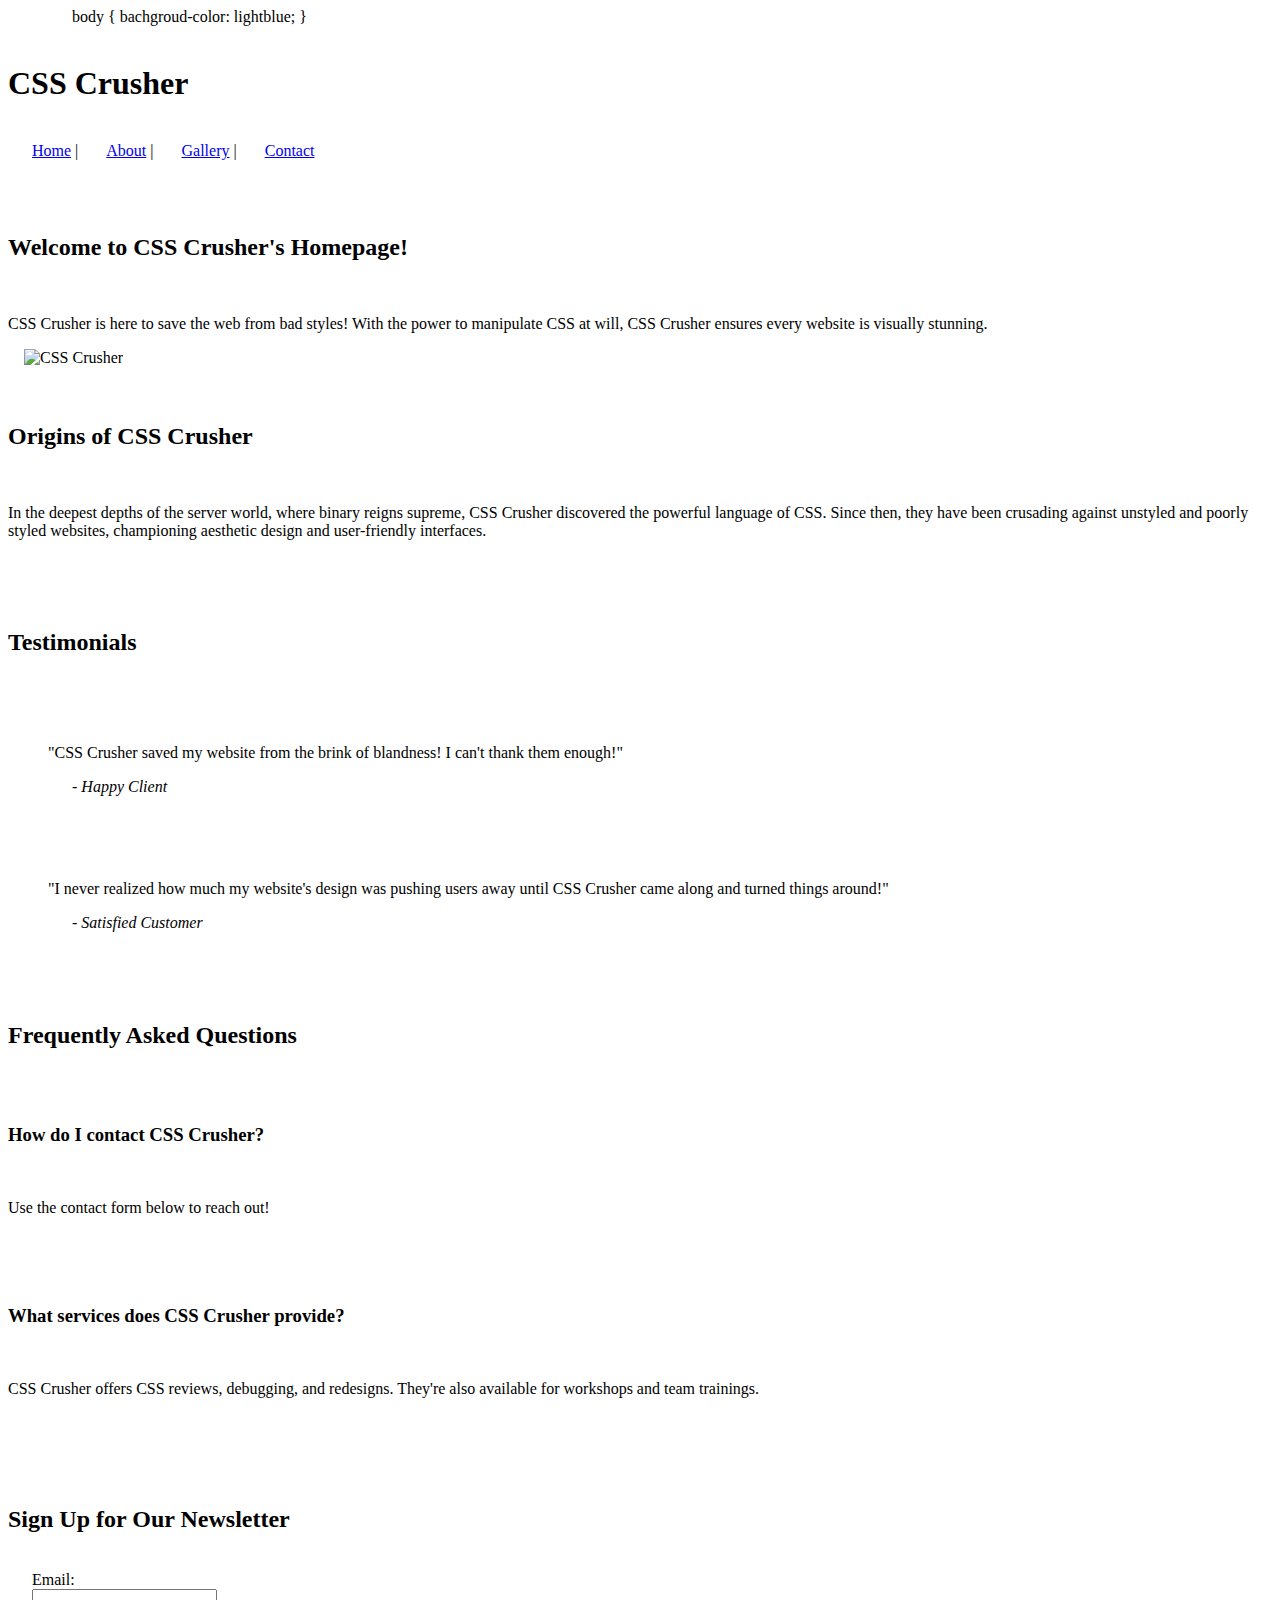
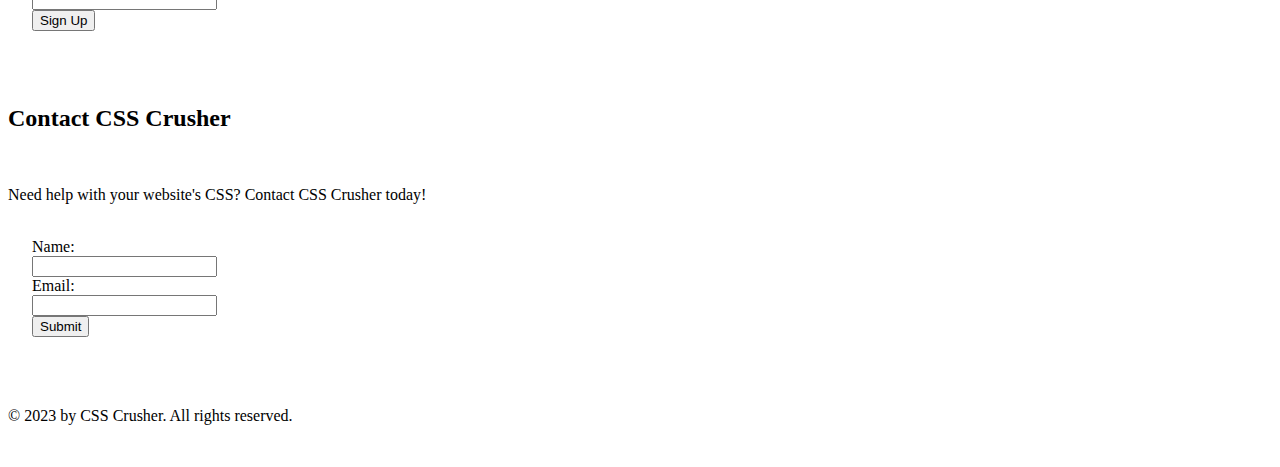
==== index.html @ 11405904 "Update index.html" ====
<!DOCTYPE html>
<html lang="en">
<head>
  <meta charset="UTF-8">
  <meta name="viewport" content="width=device-width, initial-scale=1.0">
 
  <title>CSS Crusher - Home</title>
 
  <link rel="stylesheet" href="styles.css">
</head>
 body {
 bachgroud-color: lightblue;
 }
<body class="body-class">

  <header class="header-class">
    <h1 class="title-class">CSS Crusher</h1>
    <nav class="nav-class">
      <a href="#" class="nav-link-class">Home</a> |
      <a href="#" class="nav-link-class">About</a> |
      <a href="#" class="nav-link-class">Gallery</a> |
      <a href="#" class="nav-link-class">Contact</a>
    </nav>
  </header>

  <section class="hero-section-class">
    <h2 class="section-title-class">Welcome to CSS Crusher's Homepage!</h2>
    <p class="text-class">CSS Crusher is here to save the web from bad styles! With the power to manipulate CSS at will, CSS Crusher ensures every website is visually stunning.</p>
    <img src="https://media.istockphoto.com/id/1360219351/photo/female-superhero-in-suit-standing-on-rooftop-with-sparks-radiating-from-hands.jpg?s=1024x1024&amp;w=is&amp;k=20&amp;c=zd_jNIPuRS_f5YhQb1Y8yCS39DUNI8YXLKuX61fwFPs=" alt="CSS Crusher" class="image-class">
  </section>

  <section class="origin-section-class">
    <h2 class="section-title-class">Origins of CSS Crusher</h2>
    <p class="text-class">In the deepest depths of the server world, where binary reigns supreme, CSS Crusher discovered the powerful language of CSS. Since then, they have been crusading against unstyled and poorly styled websites, championing aesthetic design and user-friendly interfaces.</p>
  </section>

  <section class="testimonial-section-class">
    <h2 class="section-title-class">Testimonials</h2>
    <blockquote class="blockquote-class">
      <p class="text-class">"CSS Crusher saved my website from the brink of blandness! I can't thank them enough!"</p>
      <cite class="cite-class">- Happy Client</cite>
    </blockquote>
    <blockquote class="blockquote-class">
      <p class="text-class">"I never realized how much my website's design was pushing users away until CSS Crusher came along and turned things around!"</p>
      <cite class="cite-class">- Satisfied Customer</cite>
    </blockquote>
  </section>

  <section class="faq-section-class">
    <h2 class="section-title-class">Frequently Asked Questions</h2>
    <div class="faq-class">
      <h3 class="faq-question-class">How do I contact CSS Crusher?</h3>
      <p class="text-class">Use the contact form below to reach out!</p>
    </div>
    <div class="faq-class">
      <h3 class="faq-question-class">What services does CSS Crusher provide?</h3>
      <p class="text-class">CSS Crusher offers CSS reviews, debugging, and redesigns. They're also available for workshops and team trainings.</p>
    </div>
  </section>

  <section class="newsletter-section-class">
    <h2 class="section-title-class">Sign Up for Our Newsletter</h2>
    <form class="form-class">
      <label for="newsletter-email" class="label-class">Email:</label><br>
      <input type="email" id="newsletter-email" name="newsletter-email" class="input-class"><br>
      <input type="submit" value="Sign Up" class="button-class">
    </form>
  </section>

  <section class="contact-section-class">
    <h2 class="section-title-class">Contact CSS Crusher</h2>
    <p class="text-class">Need help with your website's CSS? Contact CSS Crusher today!</p>
    <form class="form-class">
      <label for="name" class="label-class">Name:</label><br>
      <input type="text" id="name" name="name" class="input-class"><br>
      <label for="email" class="label-class">Email:</label><br>
      <input type="email" id="email" name="email" class="input-class"><br>
      <input type="submit" value="Submit" class="button-class">
    </form>
  </section>

  <footer class="footer-class">
    <p class="text-class">© 2023 by CSS Crusher. All rights reserved.</p>
  </footer>

</body>
</html>
---- styles.css ----
/* General body styles */
.body-class {
    font-family: Arial, sans-serif;
    background-color: #f4f4f4;
    color: #333;
}

/* Header styles */
.header-class {
    background-color: #005f73;
    color: white;
    padding: 20px;
    text-align: center;
}

/* Navigation bar styles */
.nav-class a {
    color: white;
    text-decoration: none;
    padding: 10px;
    margin: 0 10px;
}

.nav-class a:hover {
    background-color: #003d47;
}

/* Hero section styles */
.hero-section-class {
    background-color: #009688;
    color: white;
    padding: 30px;
    text-align: center;
}

.image-class {
    border: 5px solid #004d40;
    border-radius: 8px;
    max-width: 100%;
    height: auto;
}

/* Section title styles */
.section-title-class {
    color: #00796b;
    font-size: 2em;
    margin-bottom: 20px;
}

/* Text and paragraph styles */
.text-class {
    font-size: 1.1em;
    line-height: 1.6;
    margin-bottom: 20px;
}

/* Form and button styles */
.form-class input[type="text"],
.form-class input[type="email"] {
    width: 100%;
    padding: 10px;
    margin: 10px 0;
    border: 1px solid #ccc;
    border-radius: 4px;
}

.form-class button {
    background-color: #00796b;
    color: white;
    padding: 12px 20px;
    border: none;
    border-radius: 4px;
    cursor: pointer;
}

.form-class button:hover {
    background-color: #004d40;
}

/* Footer styles */
.footer-class {
    background-color: #333;
    color: white;
    padding: 10px;
    text-align: center;
}
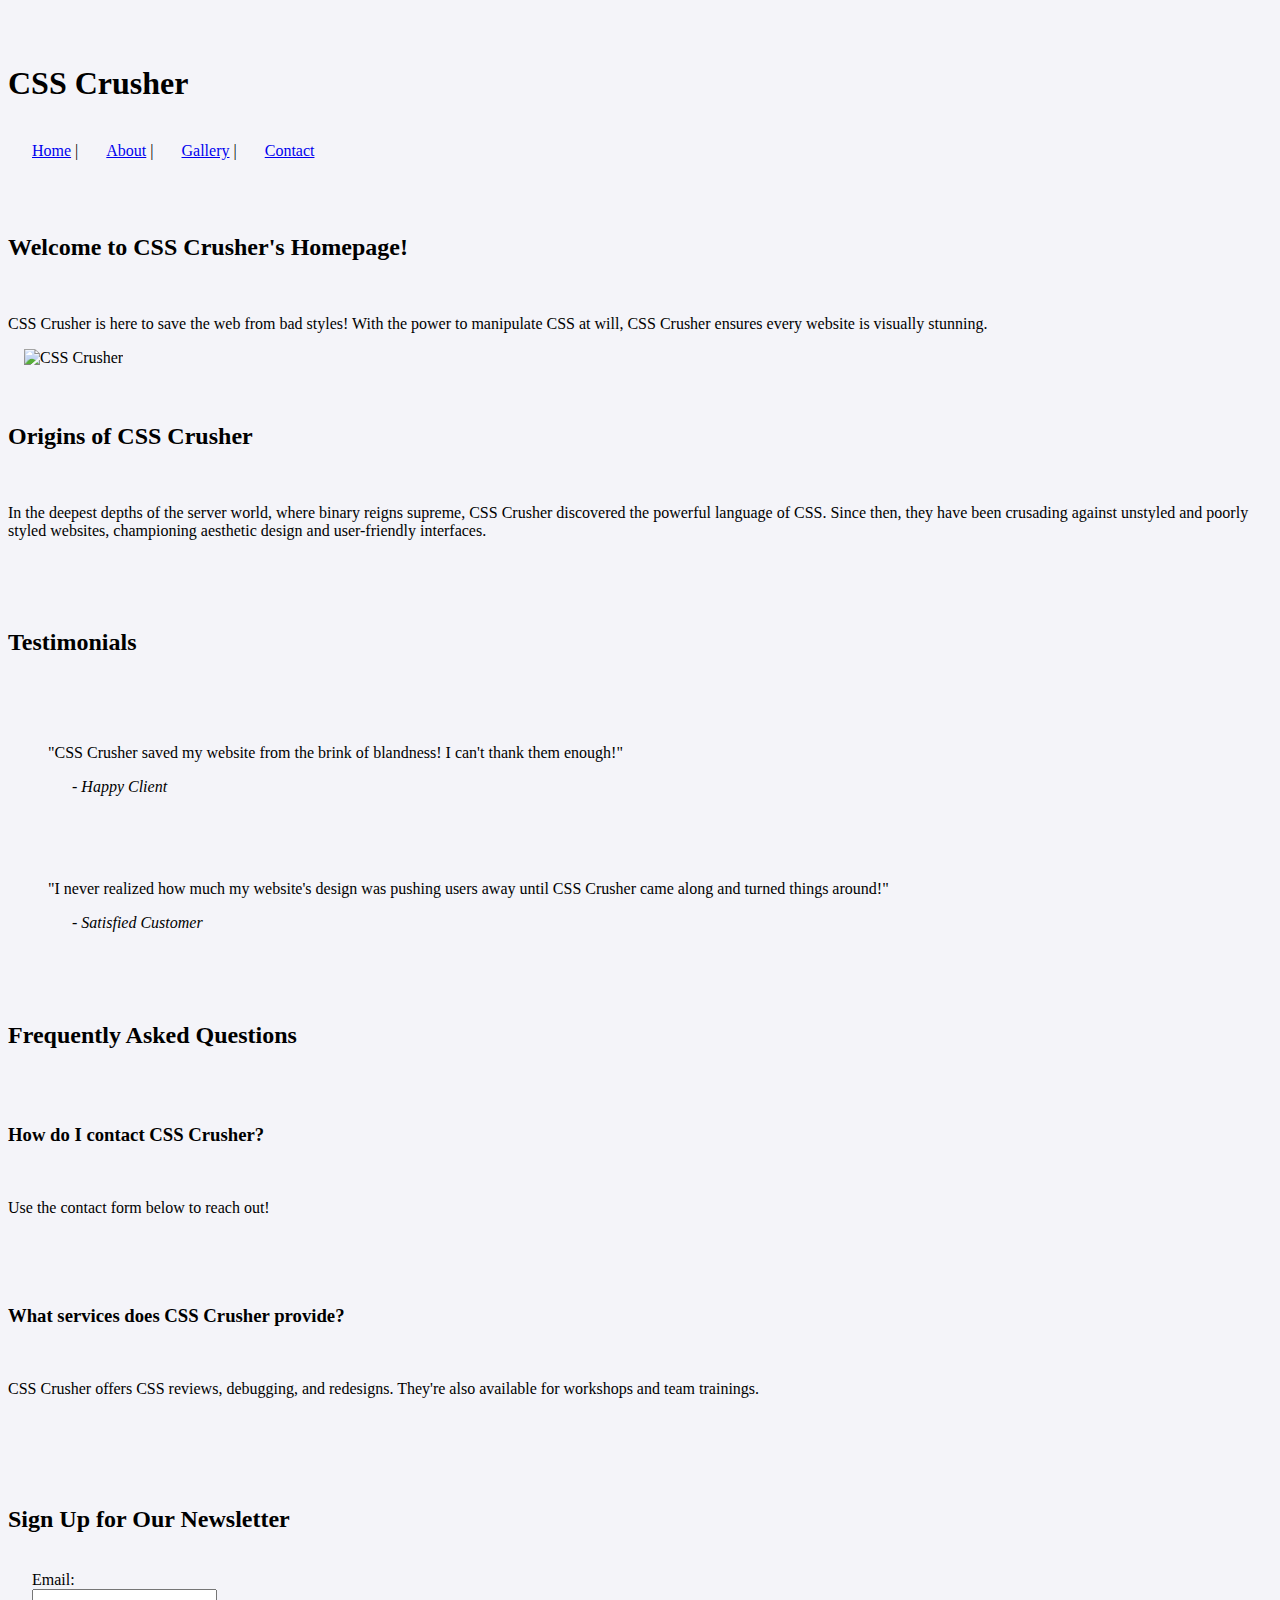
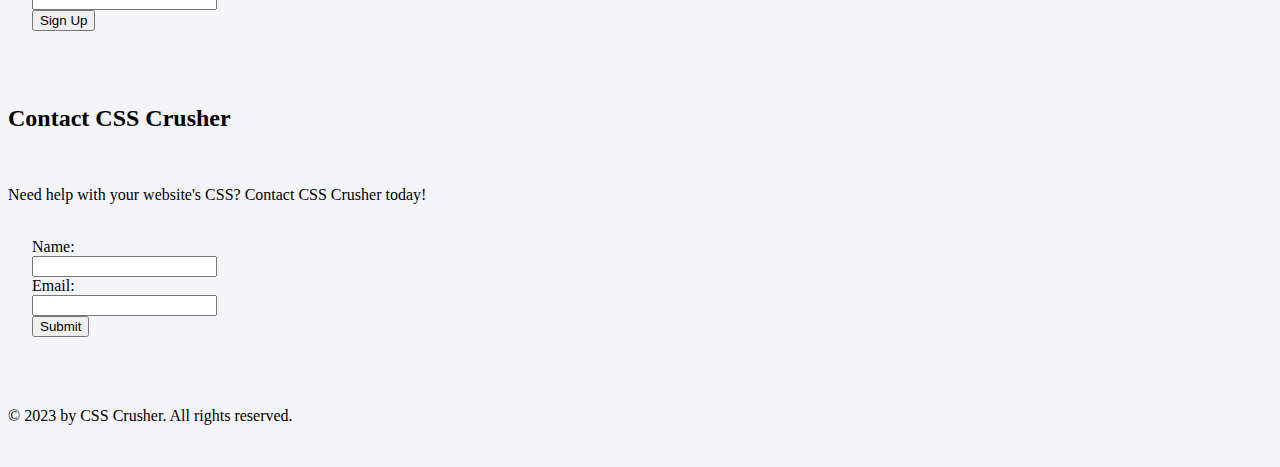
==== commit bd11cfb6: "Update index.html" ====
--- a/index.html
+++ b/index.html
@@ -5,12 +5,14 @@
   <meta name="viewport" content="width=device-width, initial-scale=1.0">
  
   <title>CSS Crusher - Home</title>
+ <style>
+  body.body-class {
+   background-color: #f4f4f9;
+  }
+ </style>
  
-  <link rel="stylesheet" href="styles.css">
 </head>
- body {
- bachgroud-color: lightblue;
- }
+ 
 <body class="body-class">
 
   <header class="header-class">
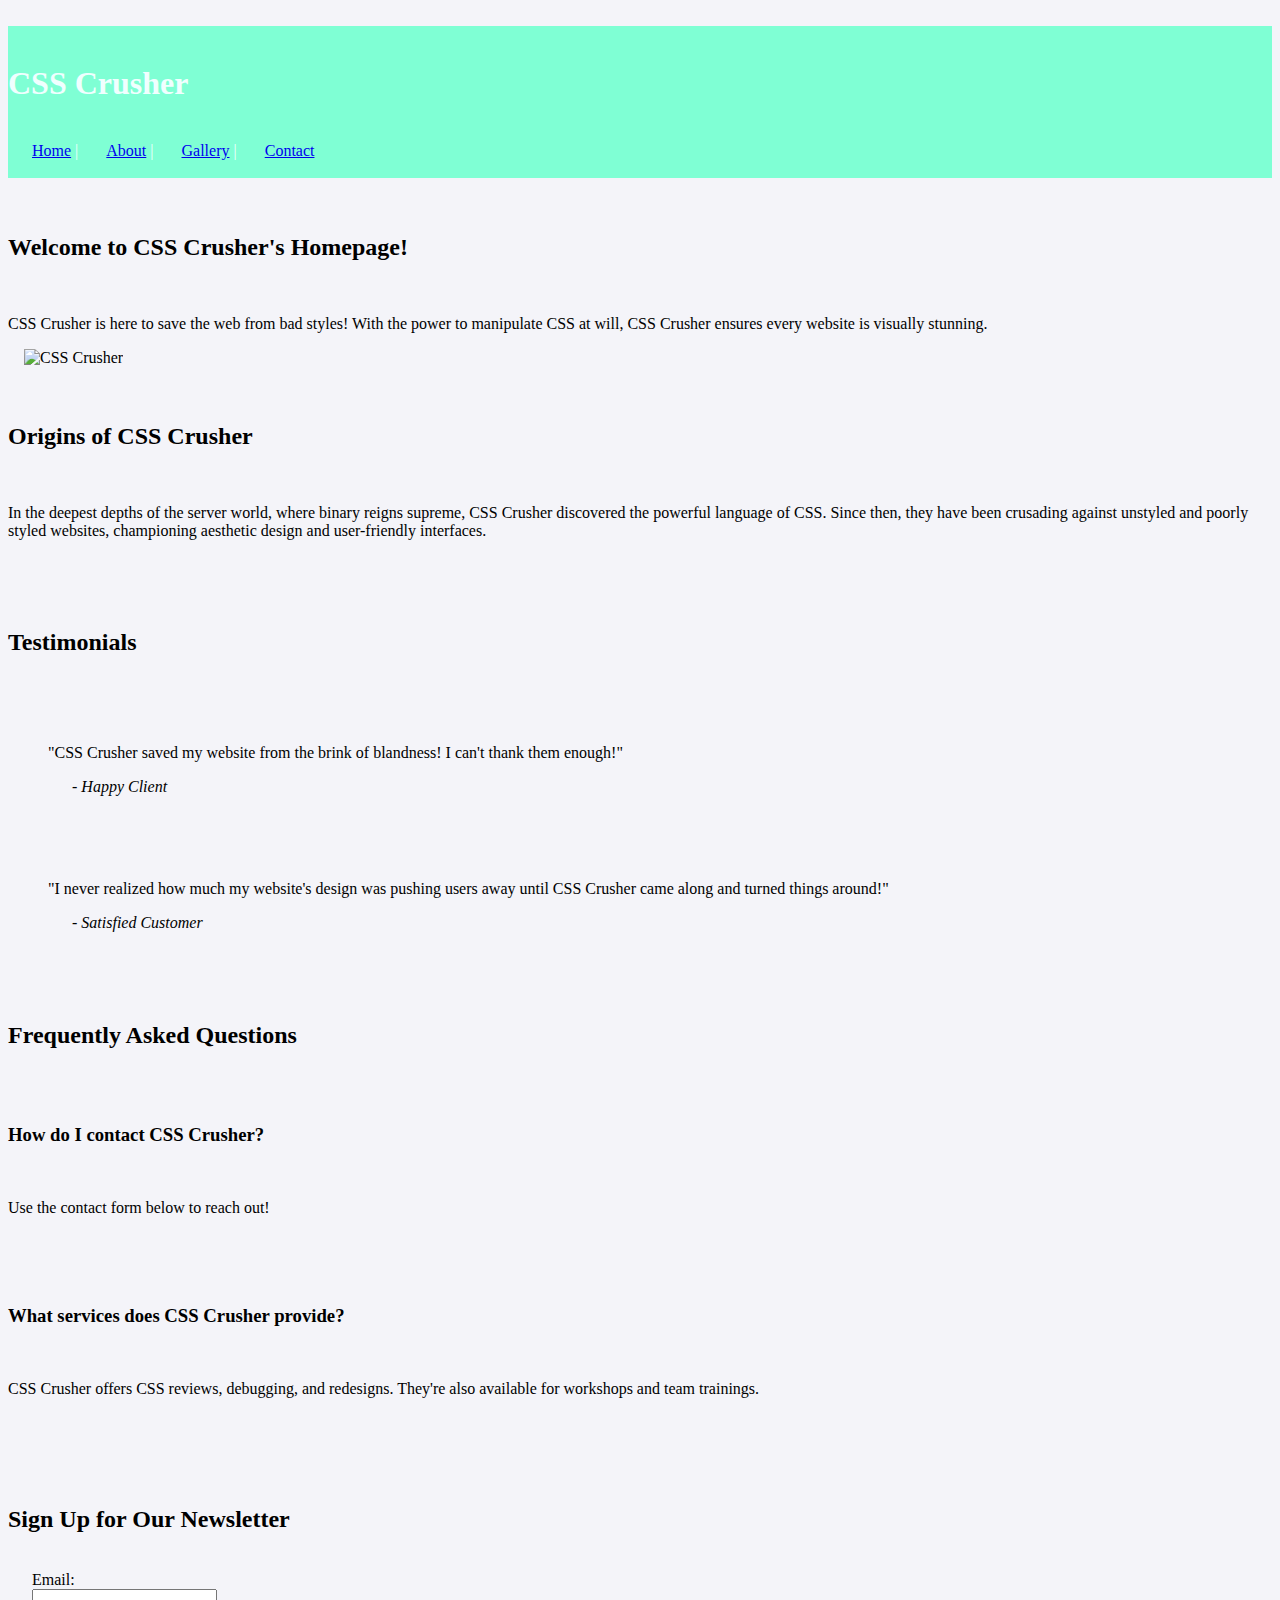
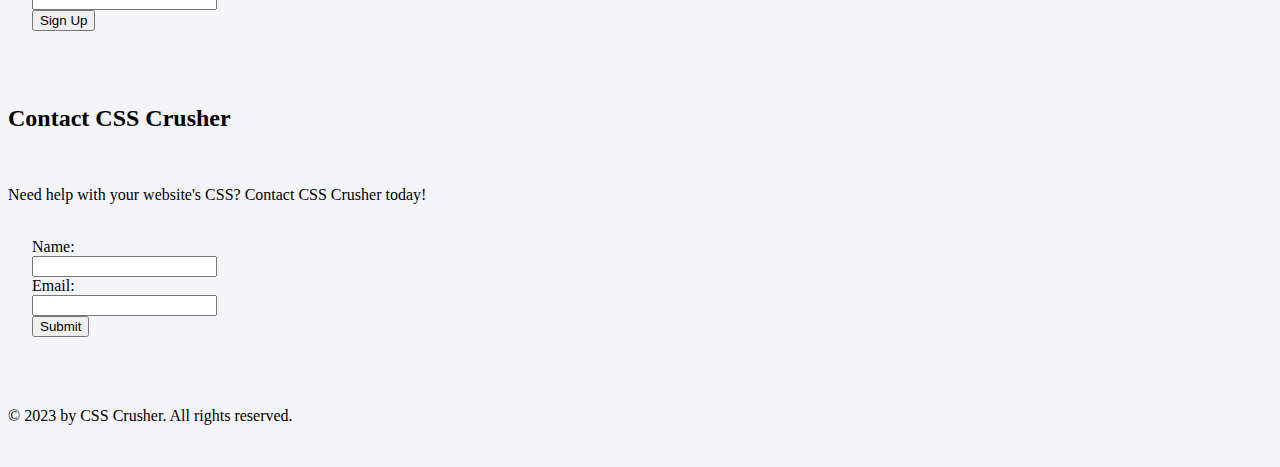
==== commit 8787002e: "Update index.html" ====
--- a/index.html
+++ b/index.html
@@ -8,6 +8,10 @@
  <style>
   body.body-class {
    background-color: #f4f4f9;
+  }
+  header.header-class {
+   background-color: #7fffd4;
+   color: #f0ffff;
   }
  </style>
  
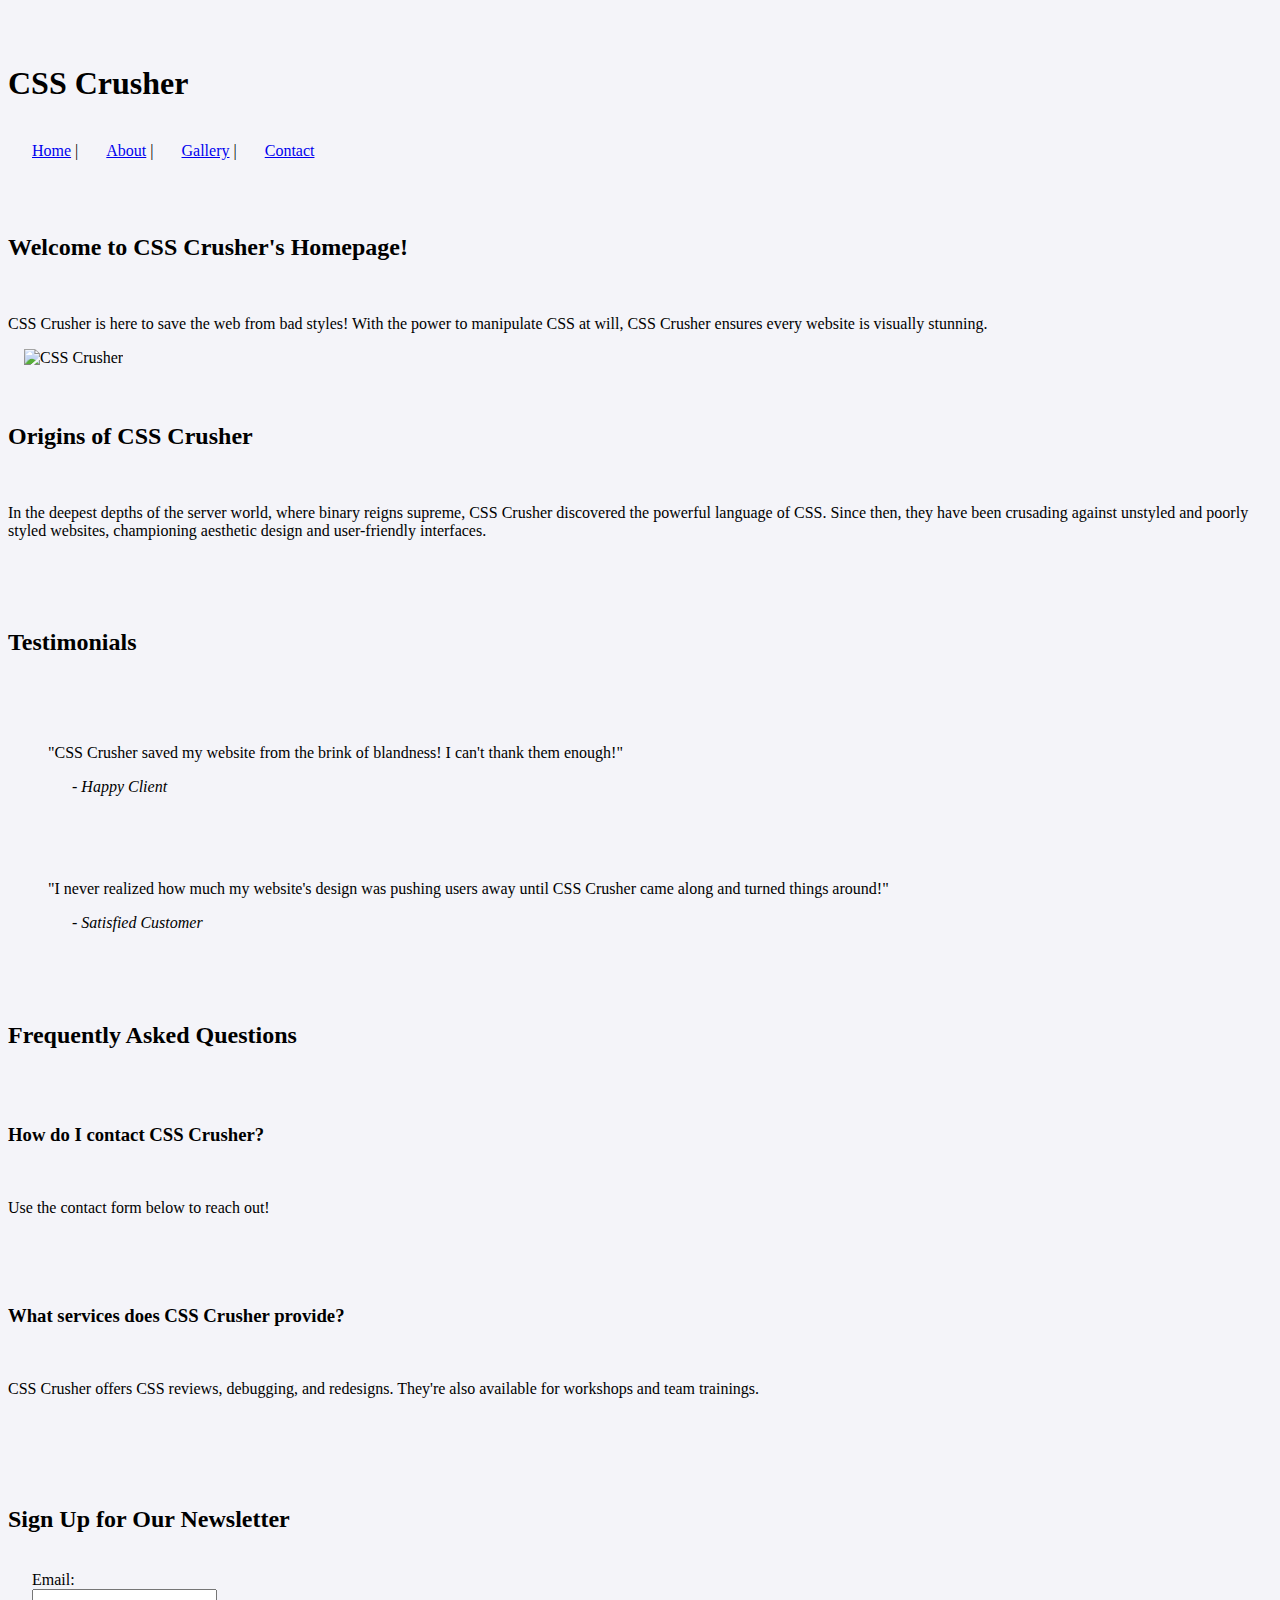
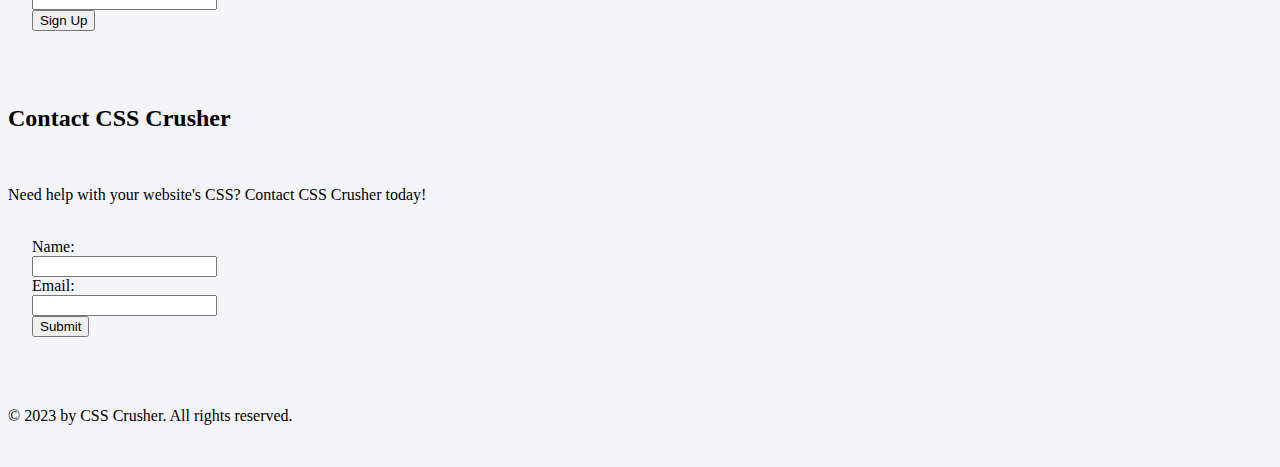
==== commit ffb6cee4: "Update index.html" ====
--- a/index.html
+++ b/index.html
@@ -9,10 +9,7 @@
   body.body-class {
    background-color: #f4f4f9;
   }
-  header.header-class {
-   background-color: #7fffd4;
-   color: #f0ffff;
-  }
+  
  </style>
  
 </head>
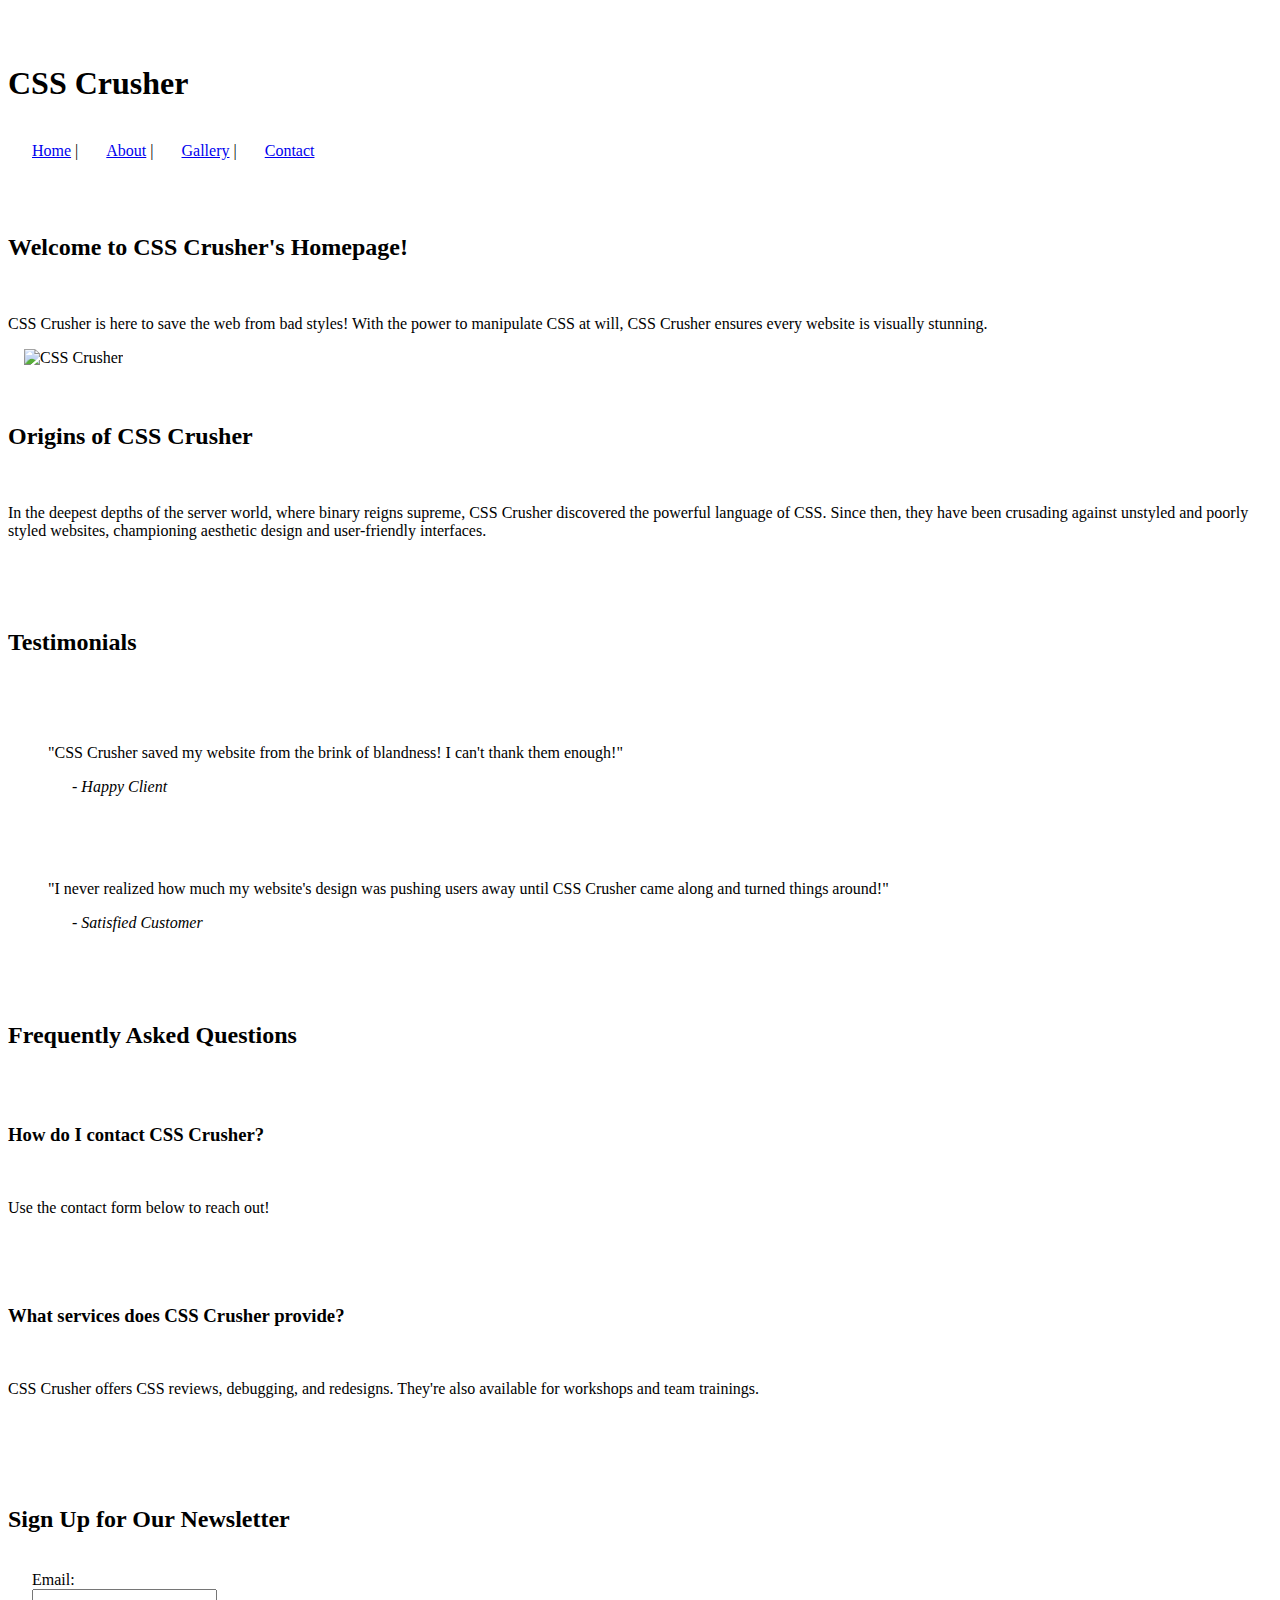
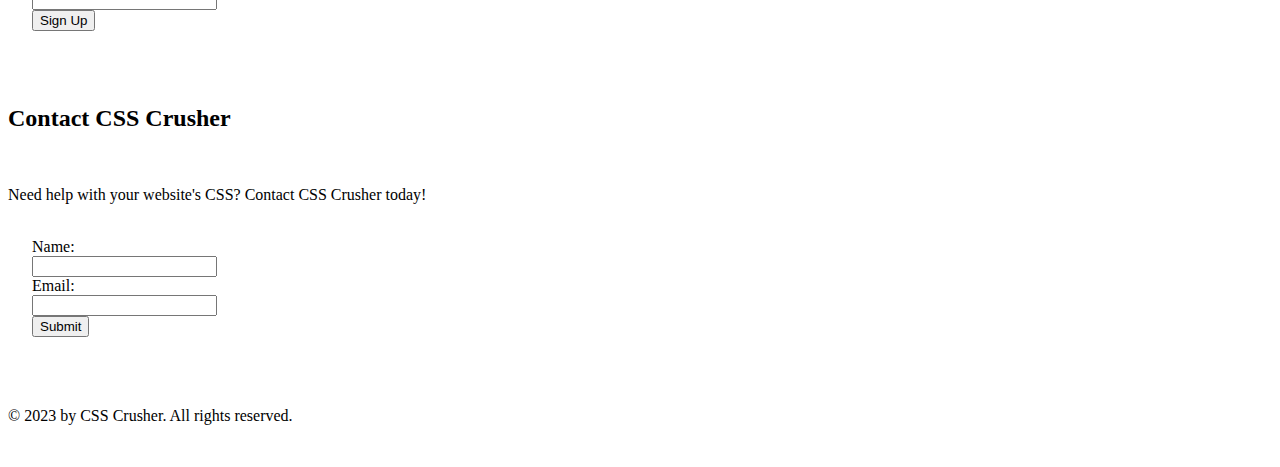
==== commit 8a4fbb10: "Update index.html" ====
--- a/index.html
+++ b/index.html
@@ -5,13 +5,11 @@
   <meta name="viewport" content="width=device-width, initial-scale=1.0">
  
   <title>CSS Crusher - Home</title>
- <style>
-  body.body-class {
+ <style>
+  body.body.class {
    background-color: #f4f4f9;
   }
-  
  </style>
- 
 </head>
  
 <body class="body-class">
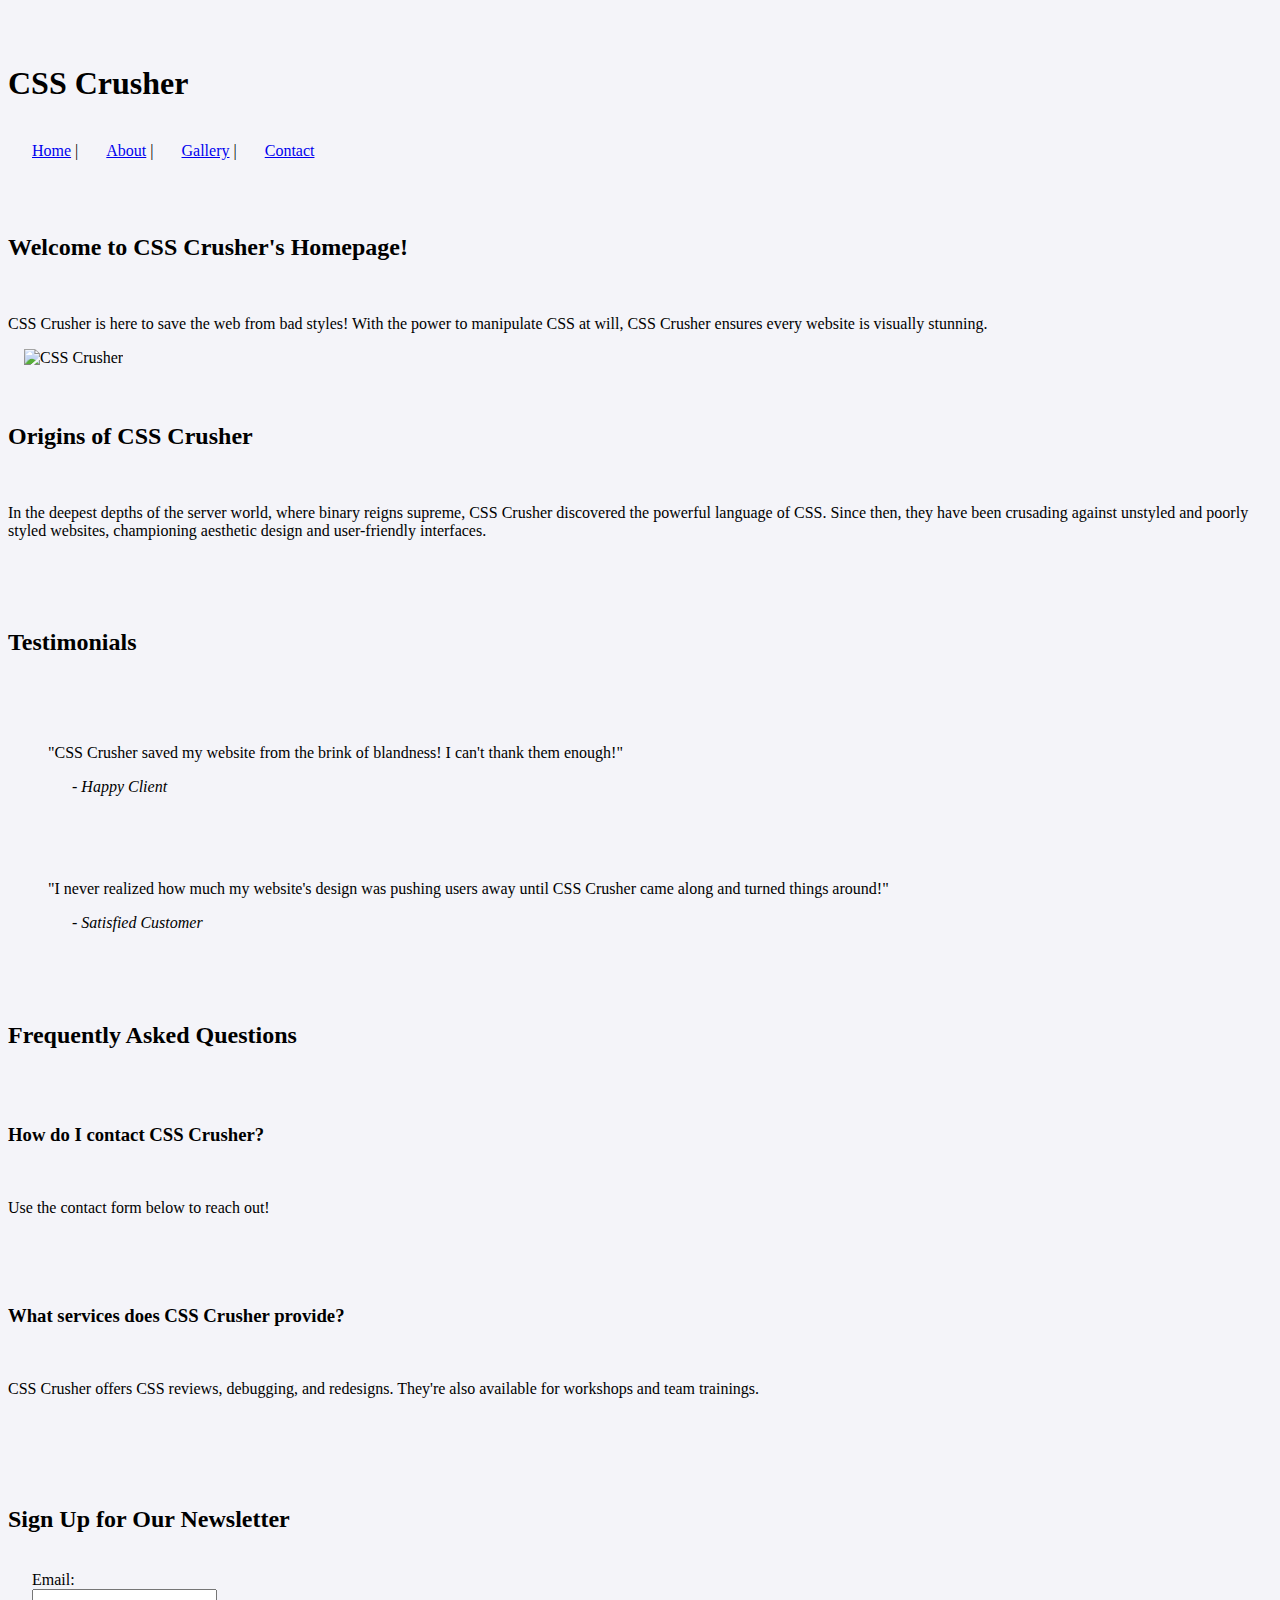
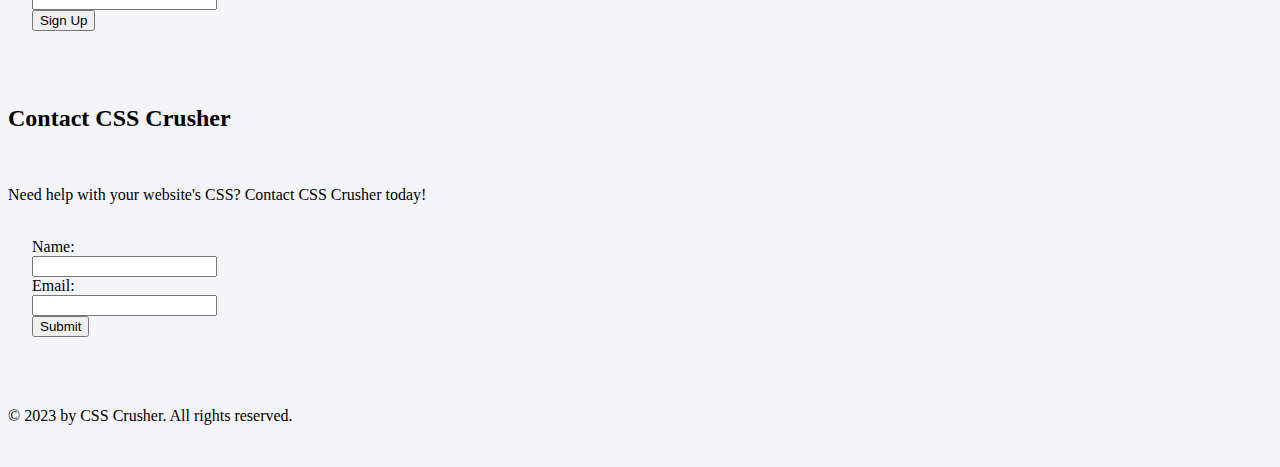
==== commit ebc6ffdc: "Update index.html" ====
--- a/index.html
+++ b/index.html
@@ -6,7 +6,7 @@
  
   <title>CSS Crusher - Home</title>
  <style>
-  body.body.class {
+  body.body-class {
    background-color: #f4f4f9;
   }
  </style>
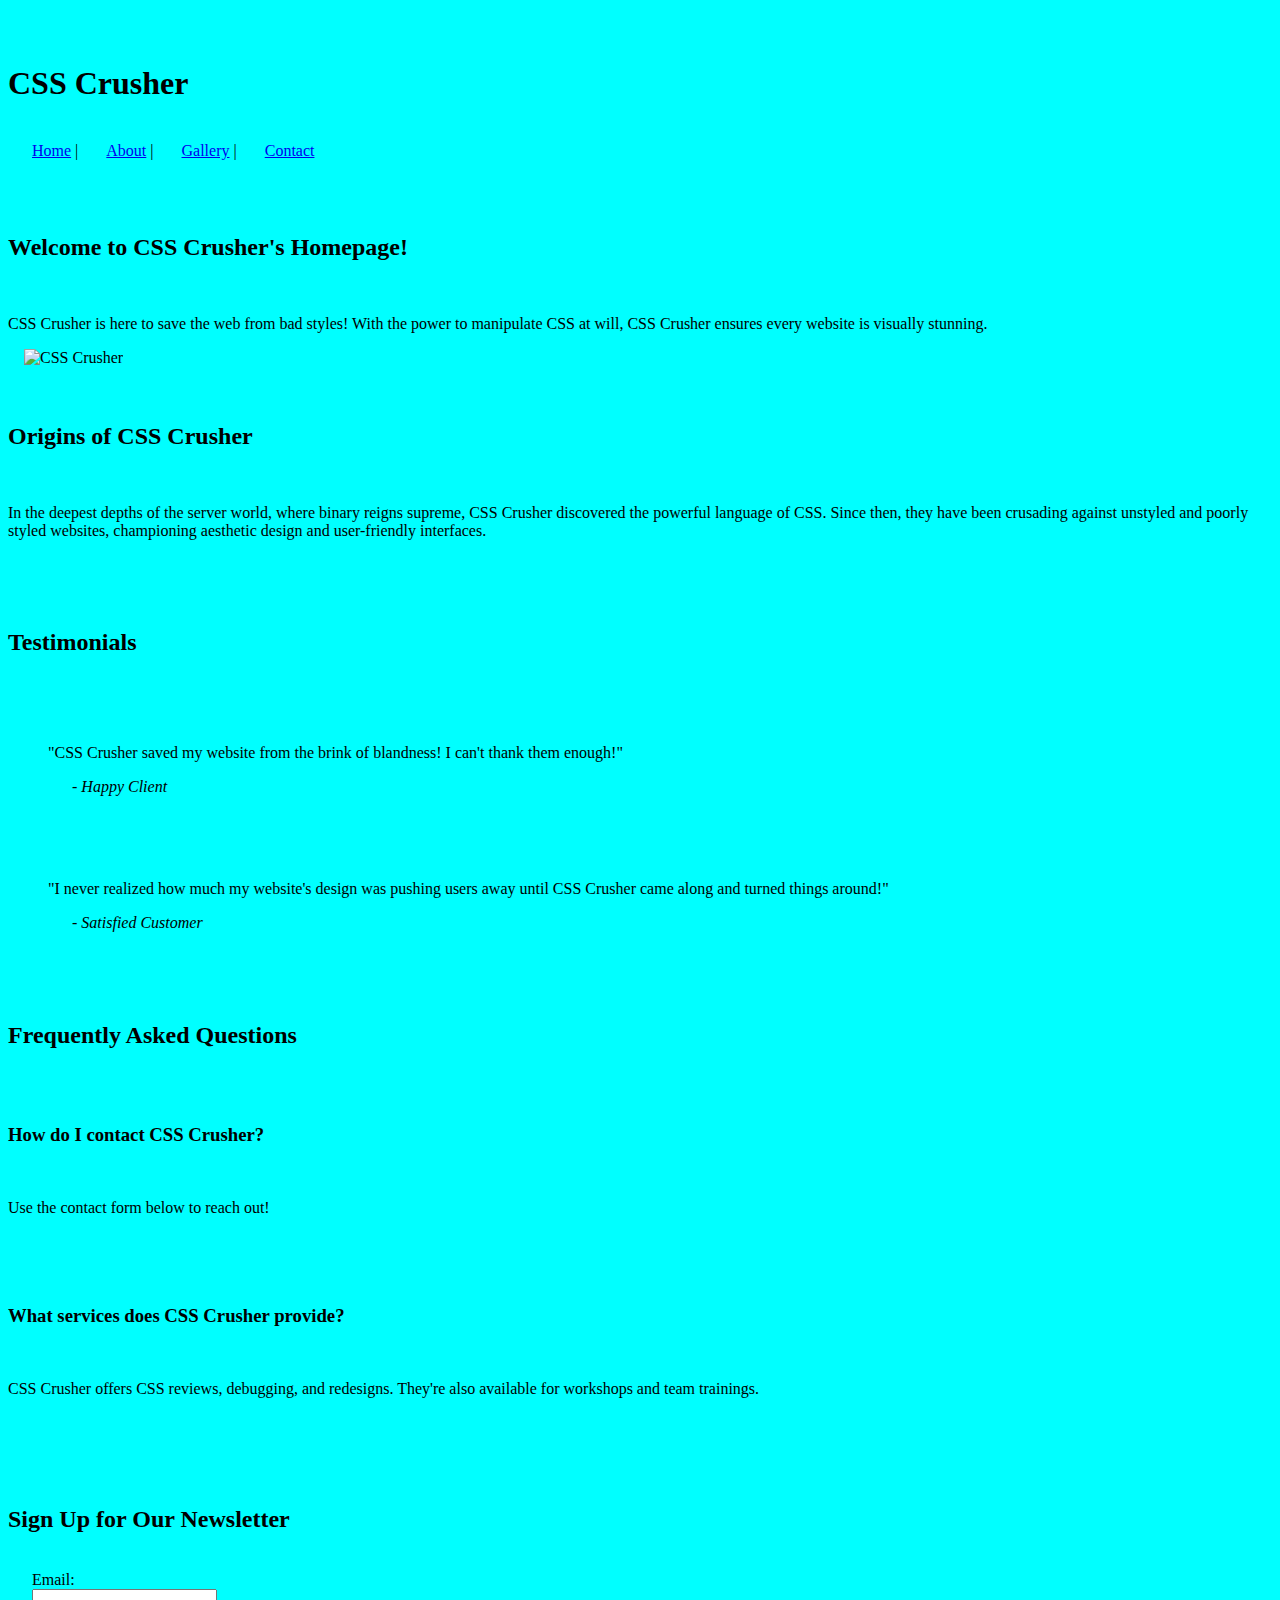
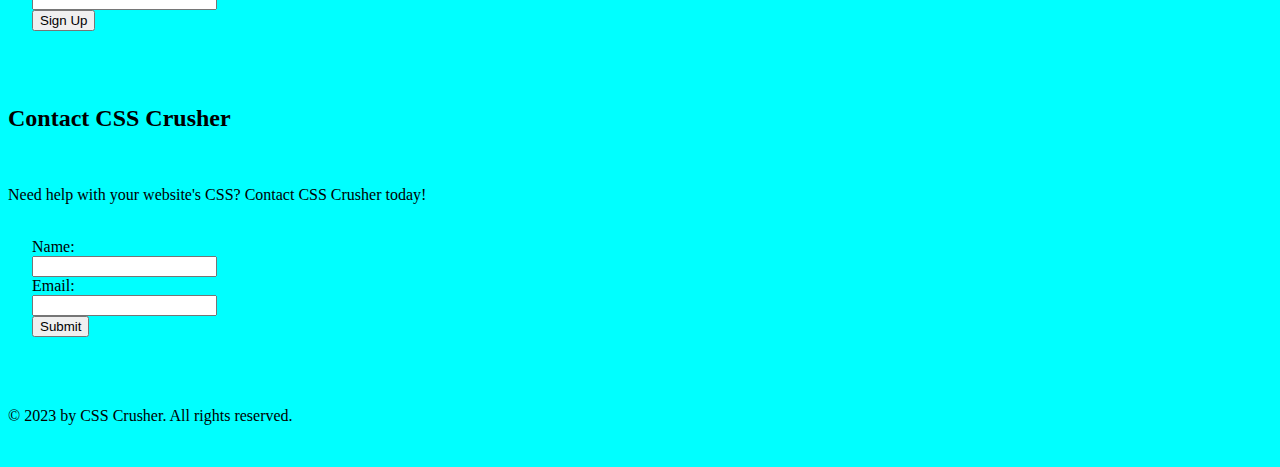
==== commit 80748aea: "Update index.html" ====
--- a/index.html
+++ b/index.html
@@ -7,7 +7,7 @@
   <title>CSS Crusher - Home</title>
  <style>
   body.body-class {
-   background-color: #f4f4f9;
+   background-color: #00ffff;
   }
  </style>
 </head>
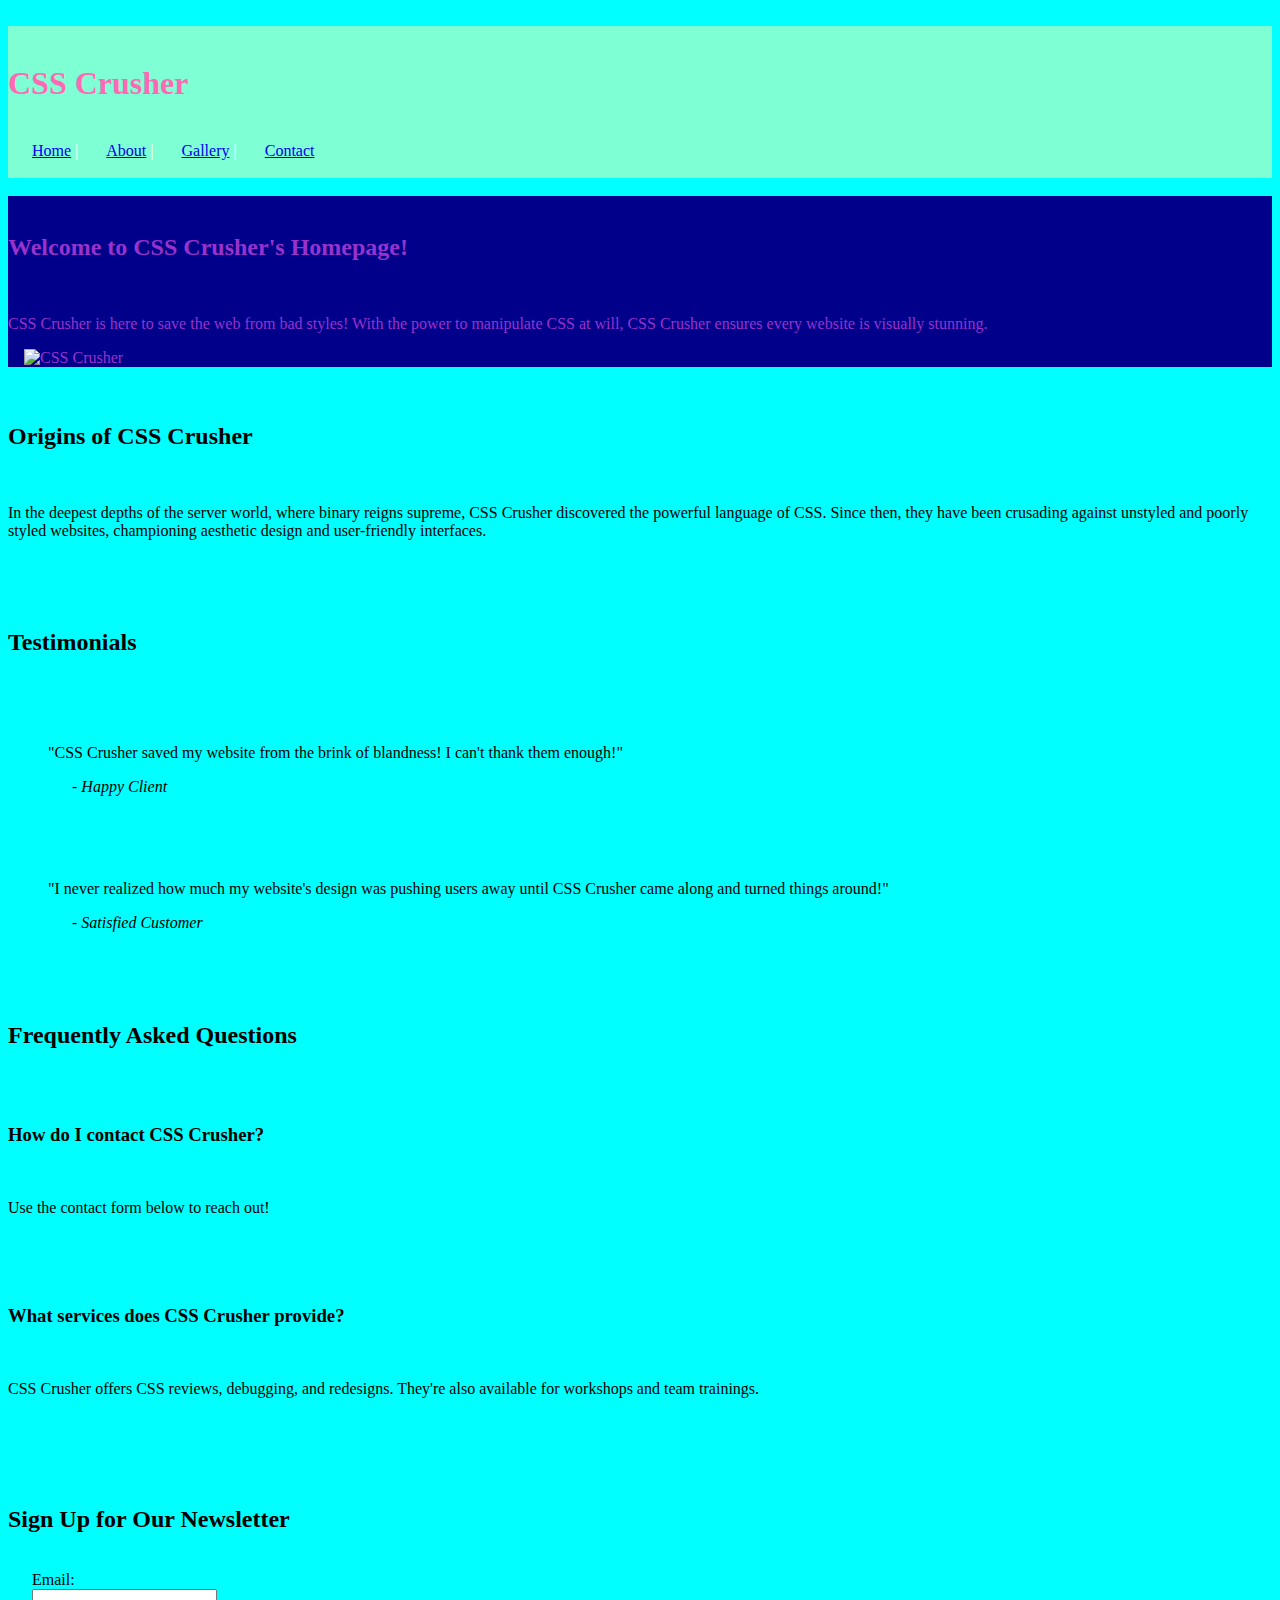
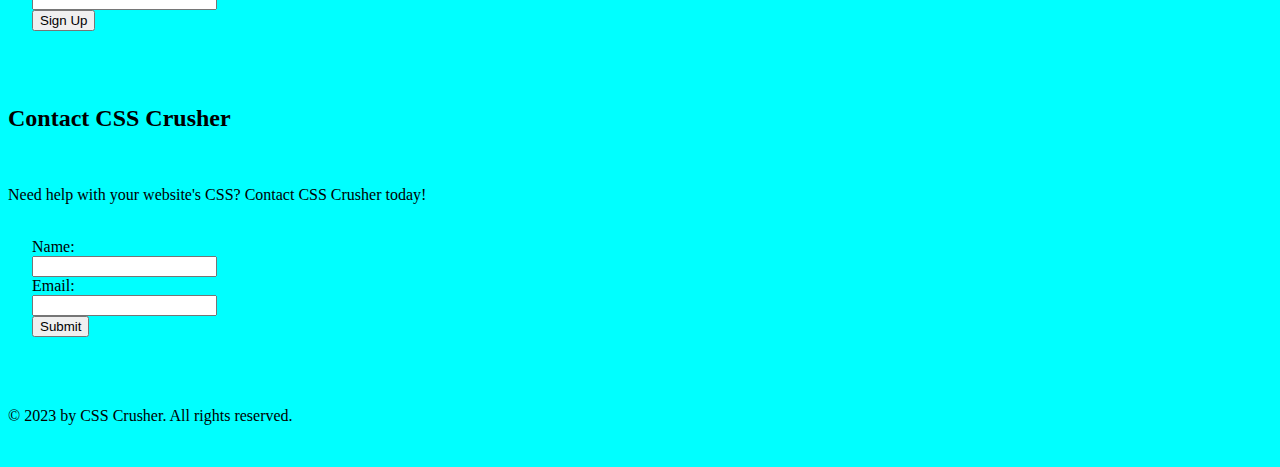
==== commit def75271: "Update index.html" ====
--- a/index.html
+++ b/index.html
@@ -8,6 +8,24 @@
  <style>
   body.body-class {
    background-color: #00ffff;
+  }
+  header.header-class{
+   background-color: #7fffd4;
+   color: white;
+  }
+  nav.nav-class a.nav-link-class:hover{
+   background-color: #8a2be2;
+   color:red;
+  }
+  section.hero-section-class {
+   background-color: #00008b;
+   color: #9932cc;
+  }
+  .hero-section-class img.image-class {
+   border: 10px soild #e9967a
+  }
+  .title-class {
+   color: #ff69b4
   }
  </style>
 </head>
